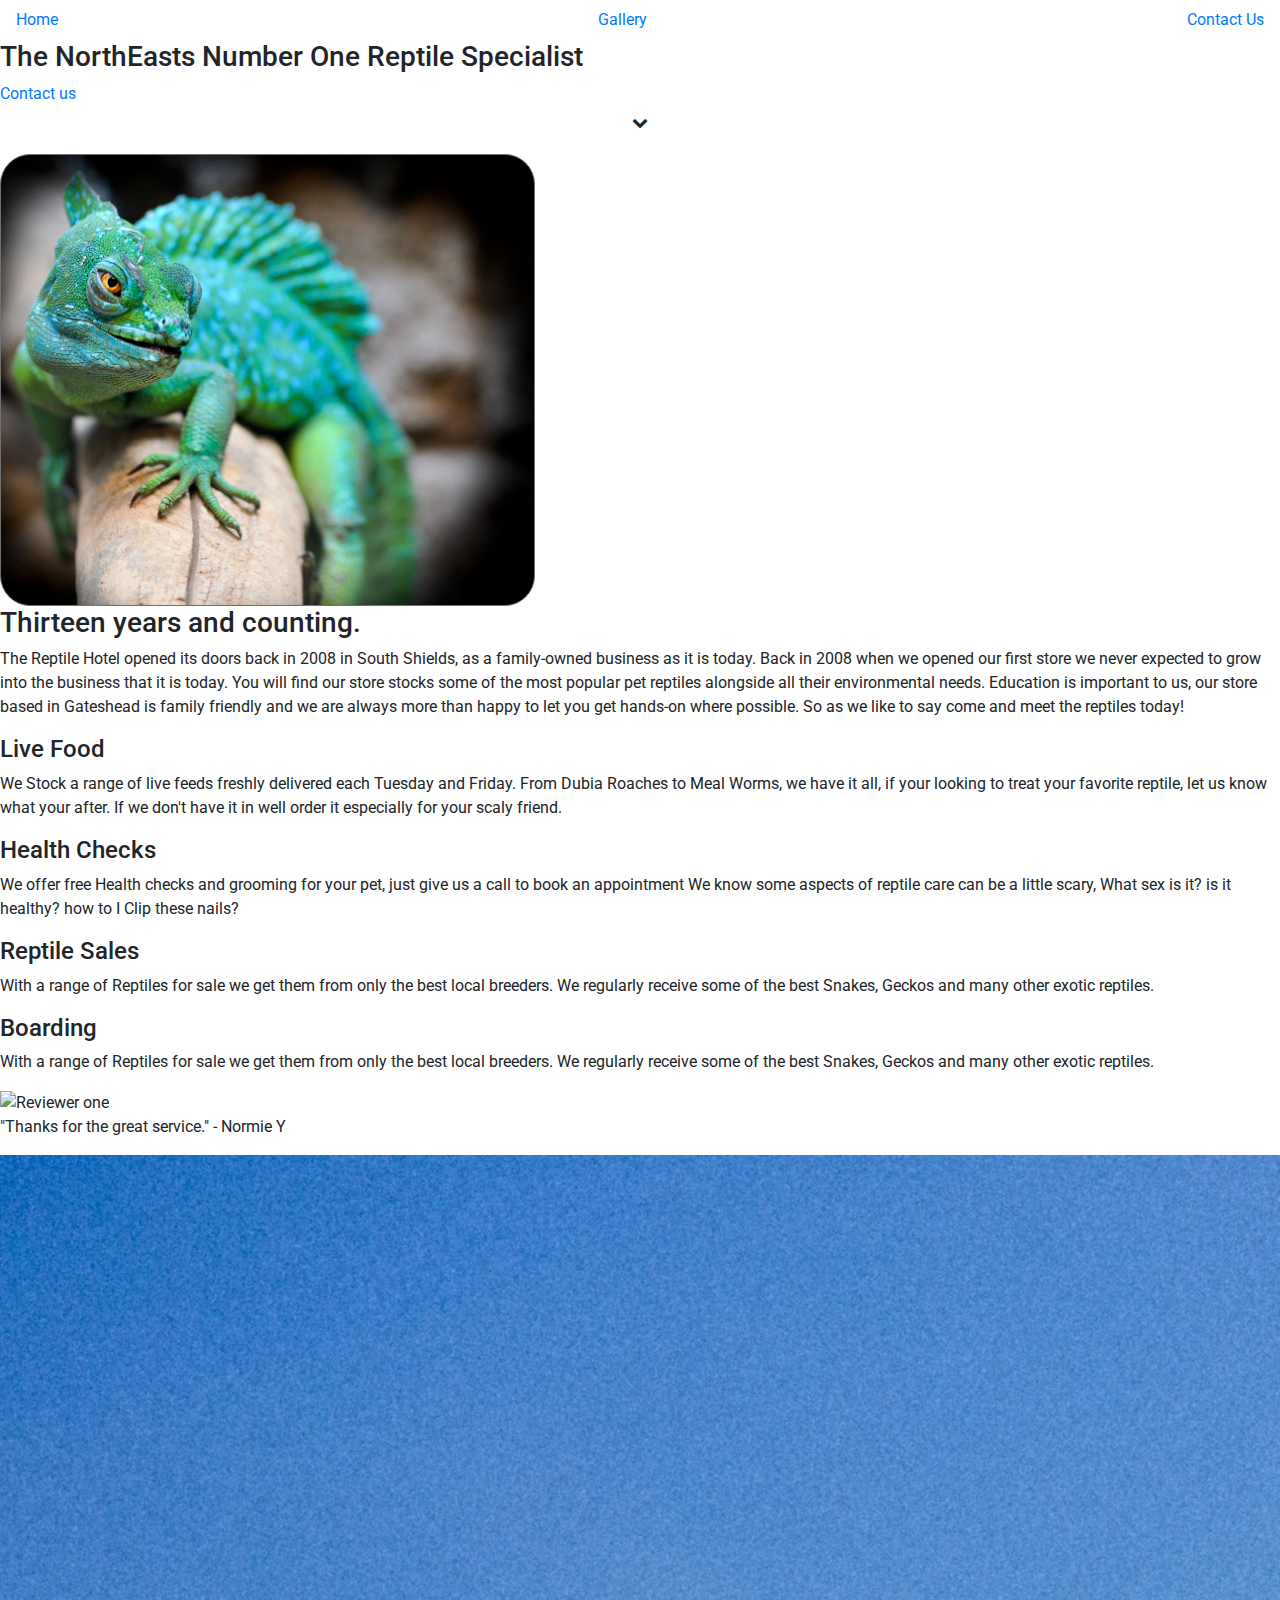
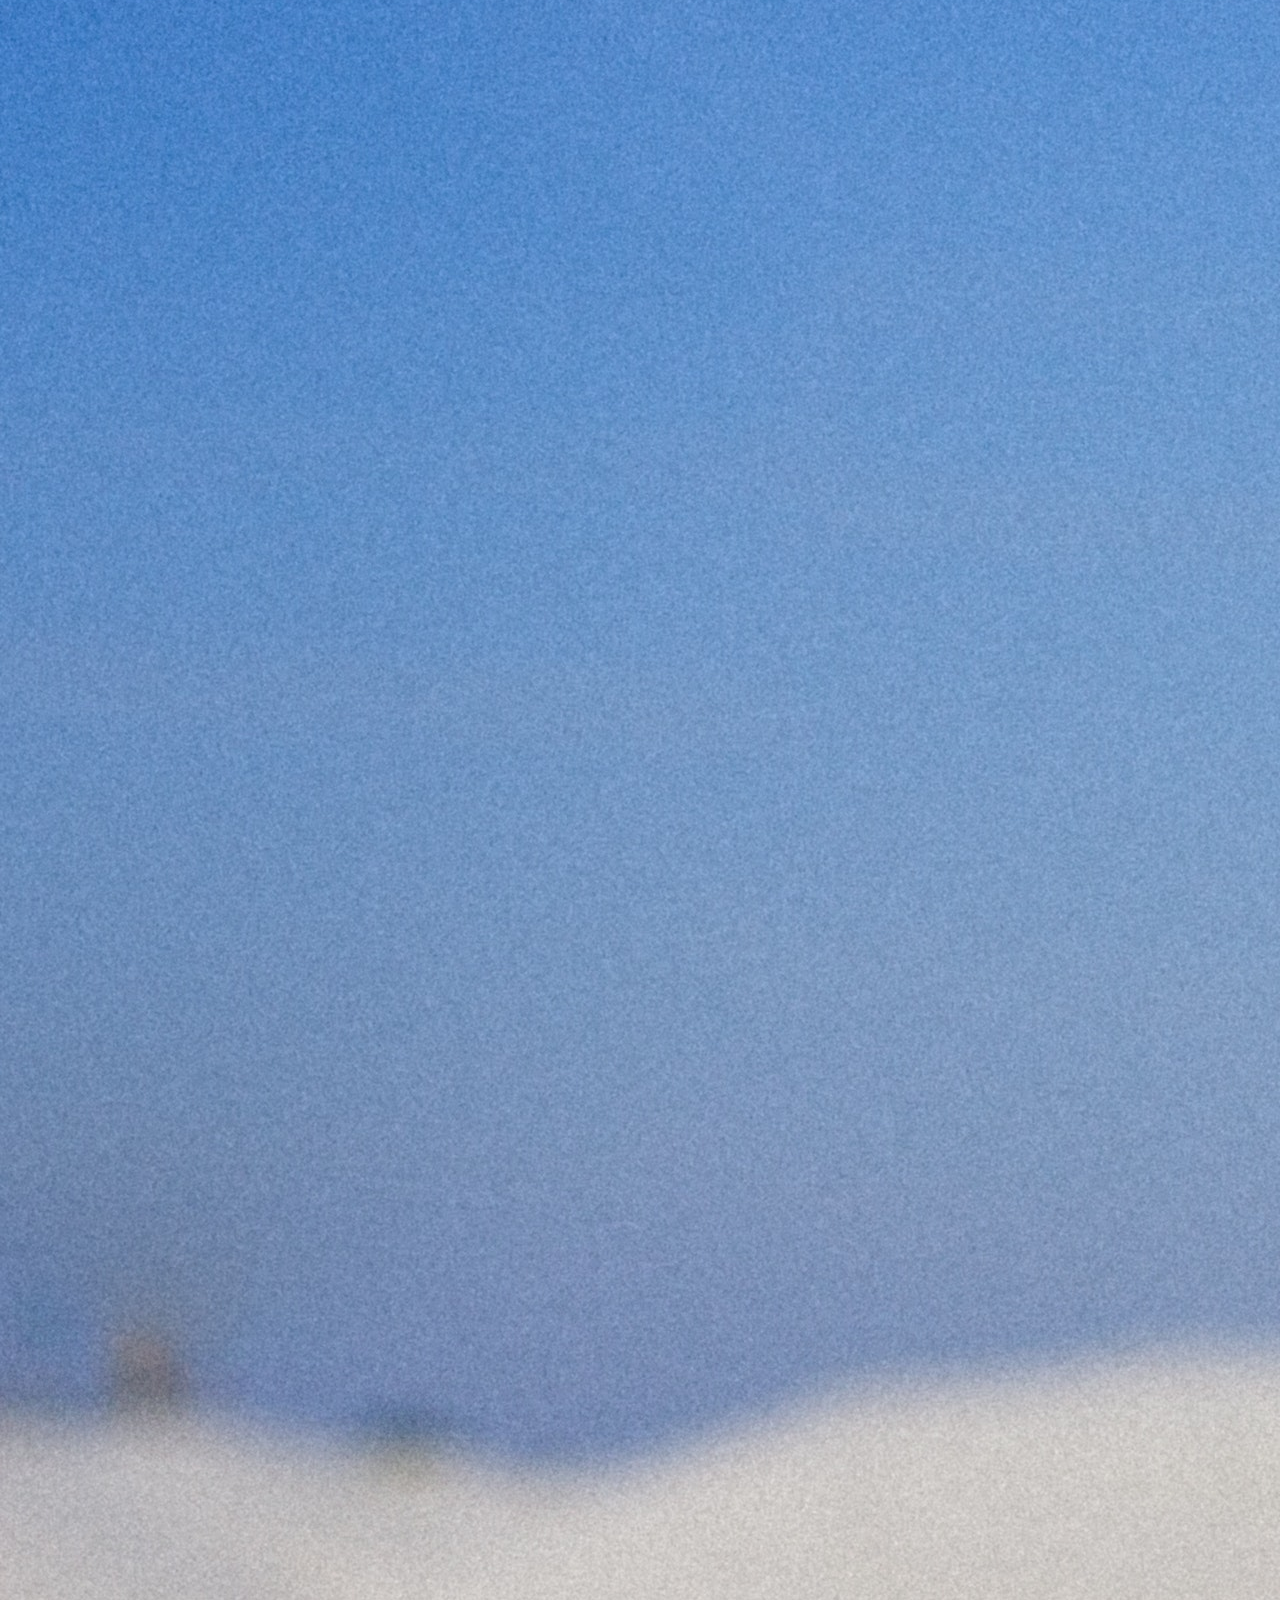
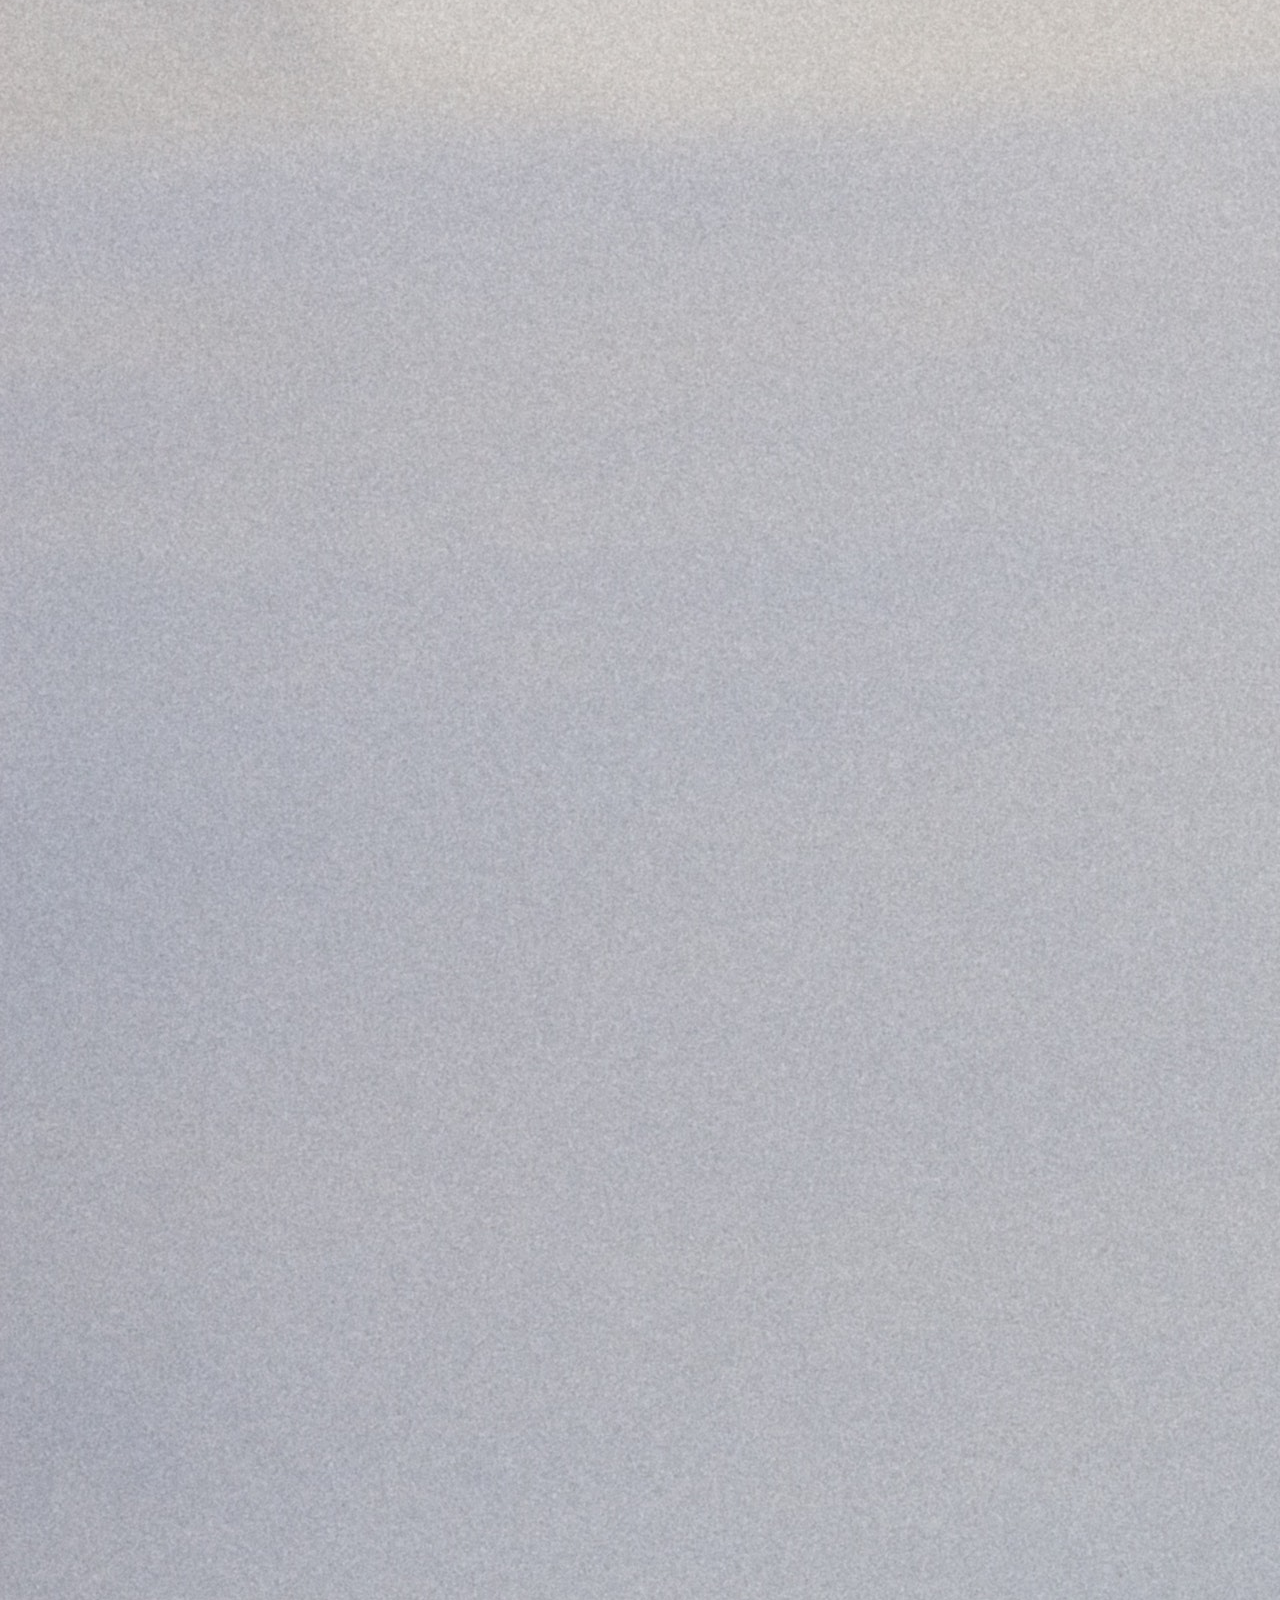
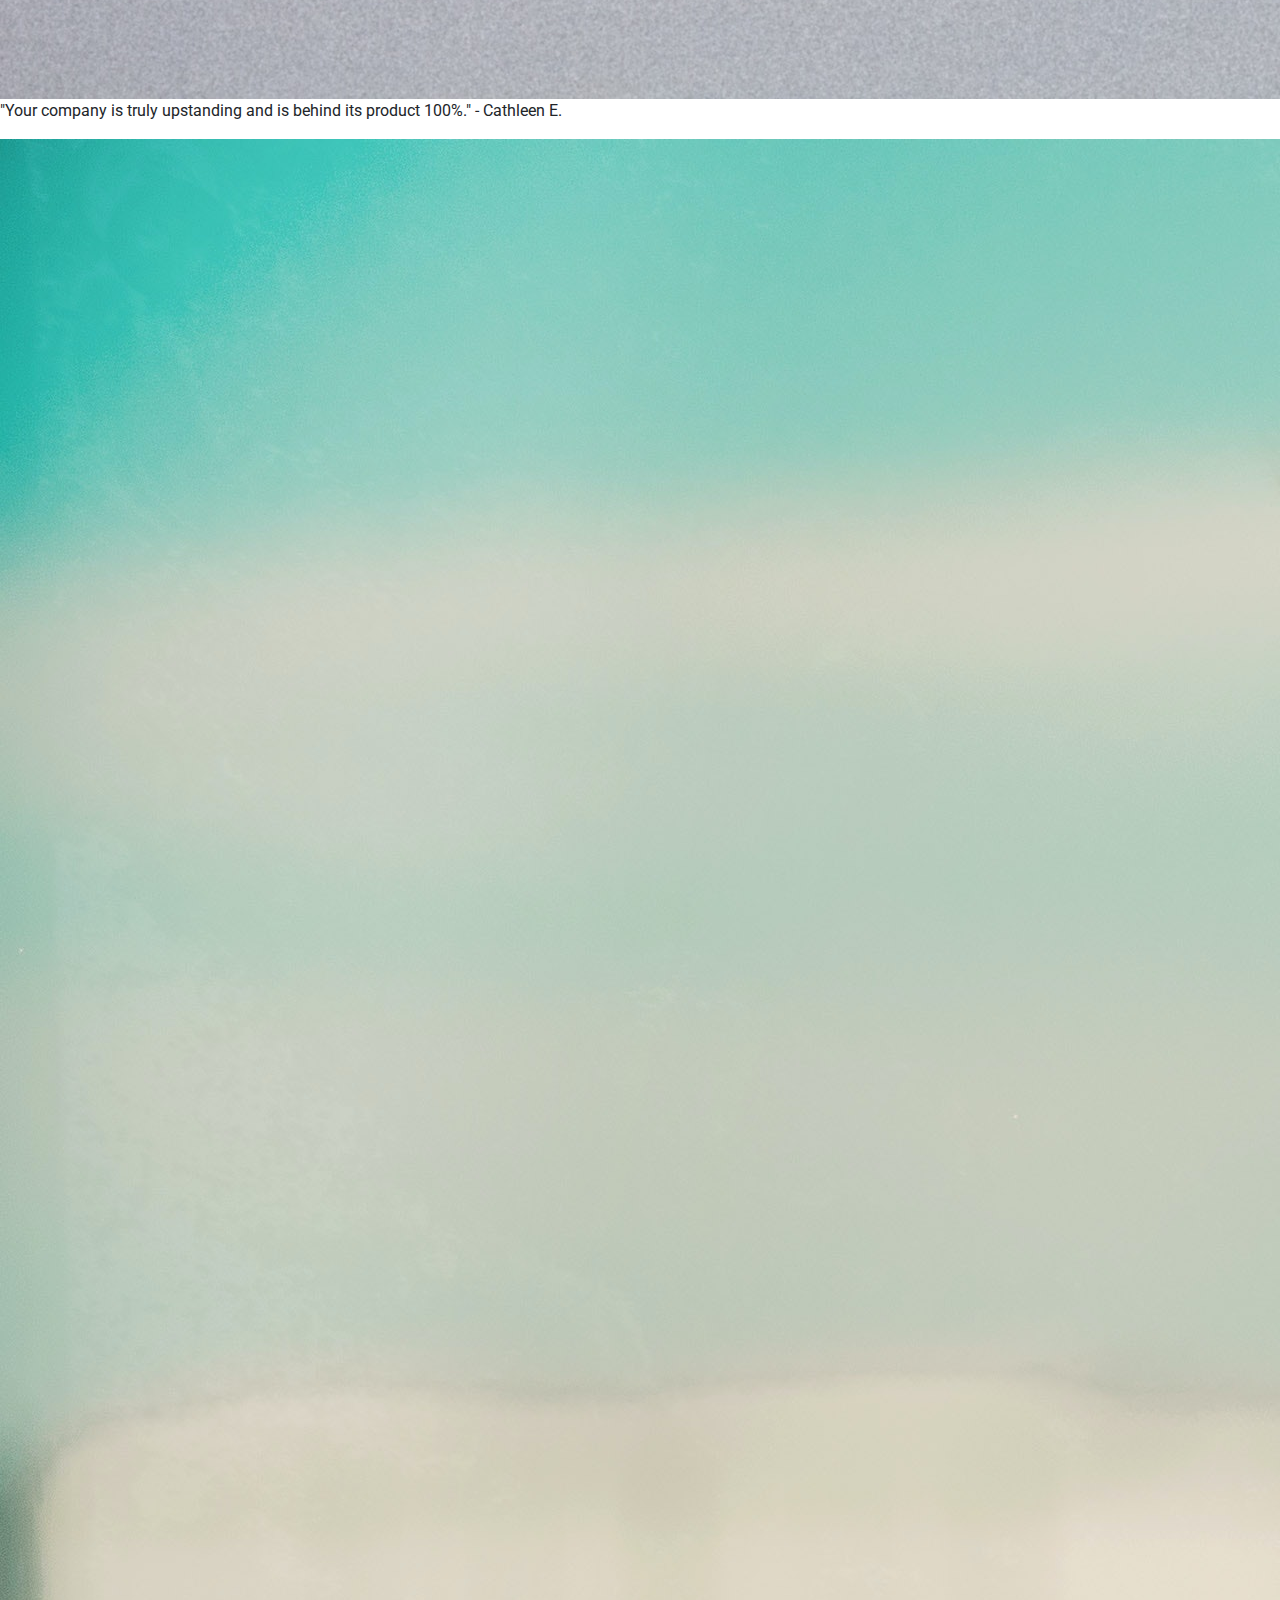
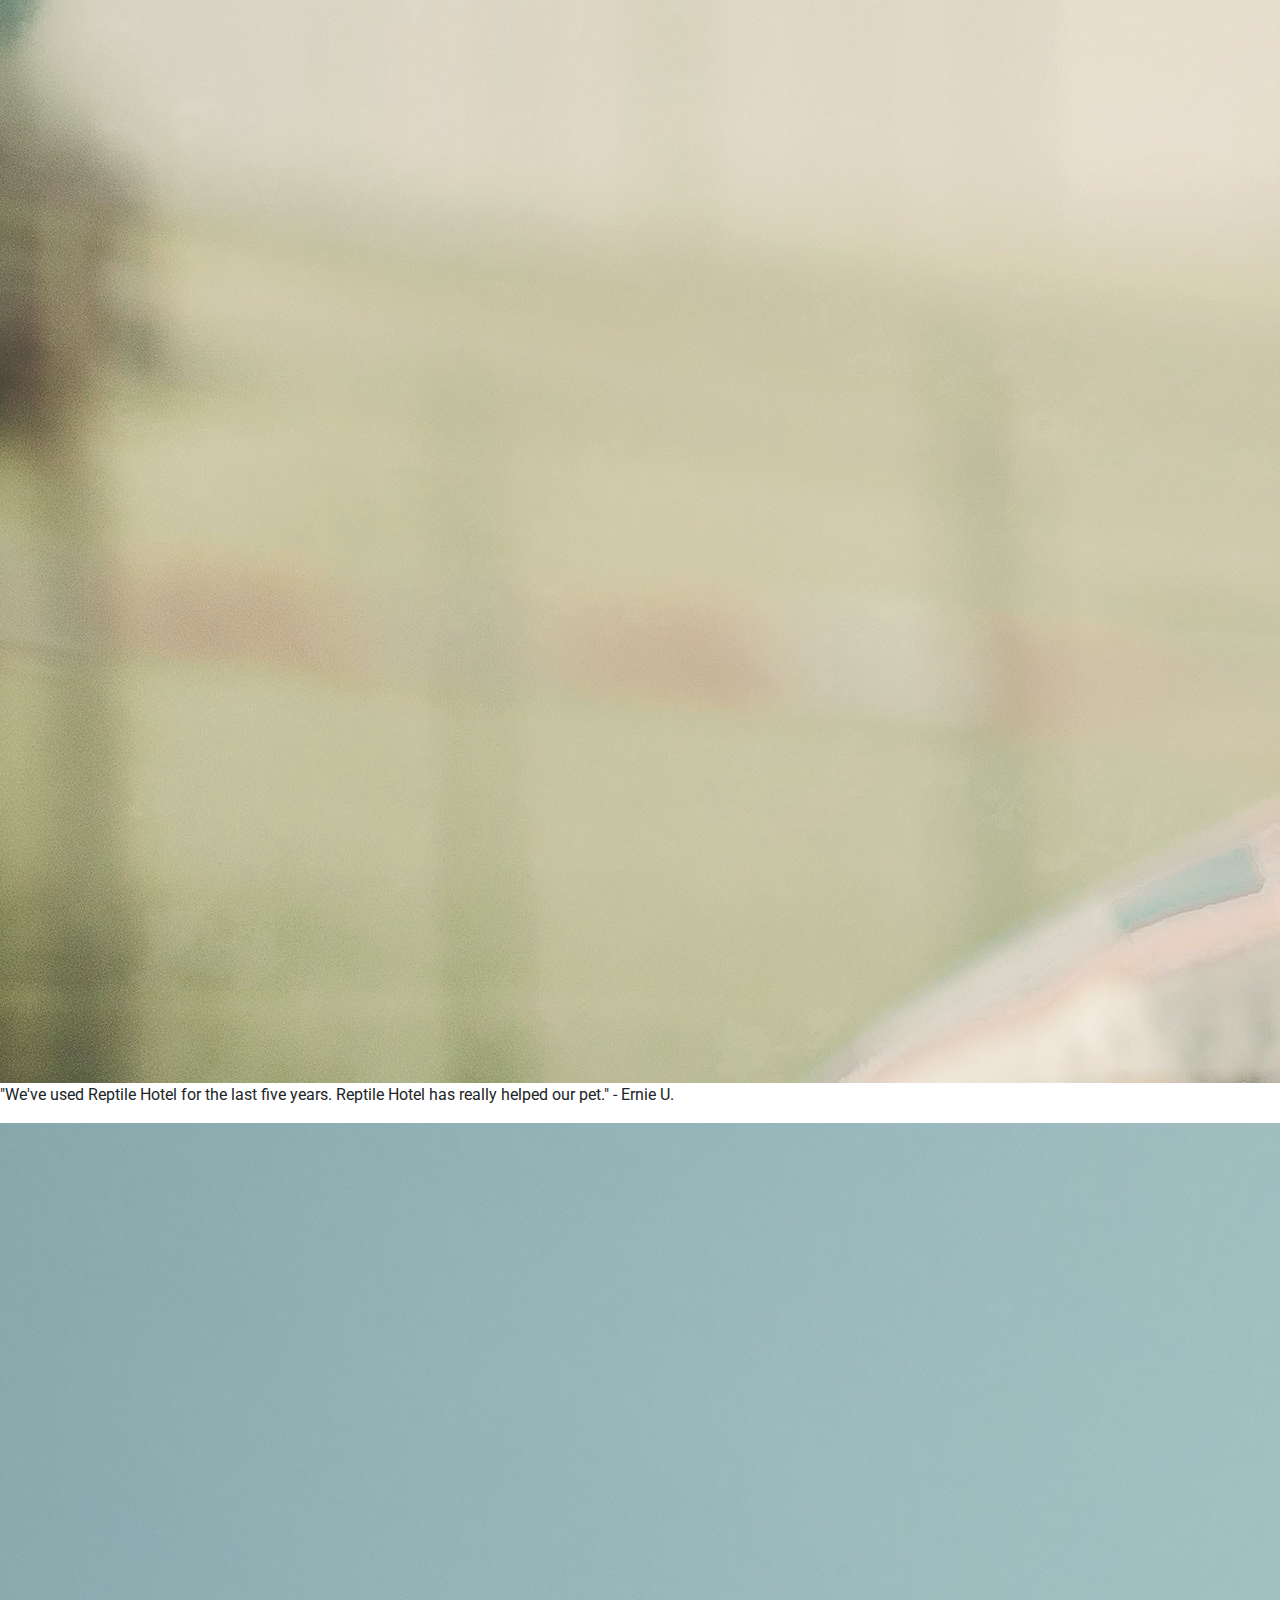
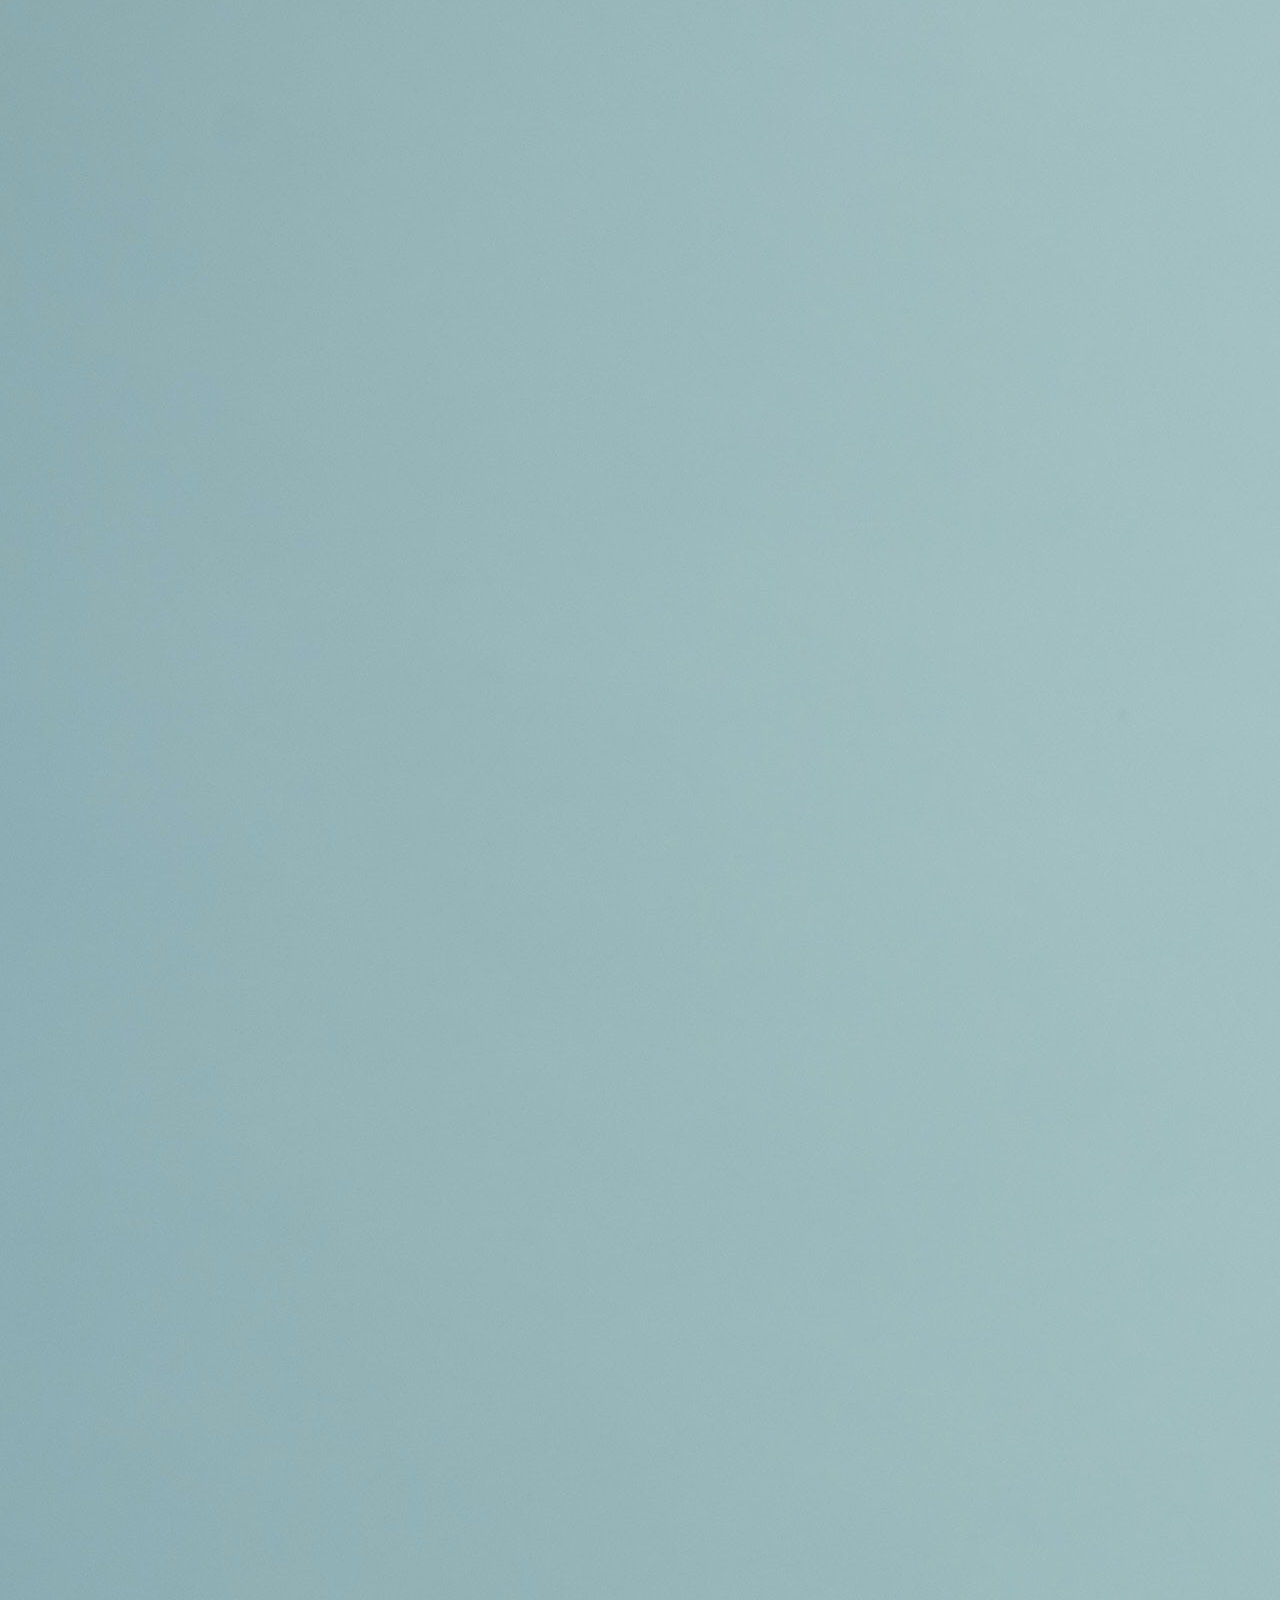
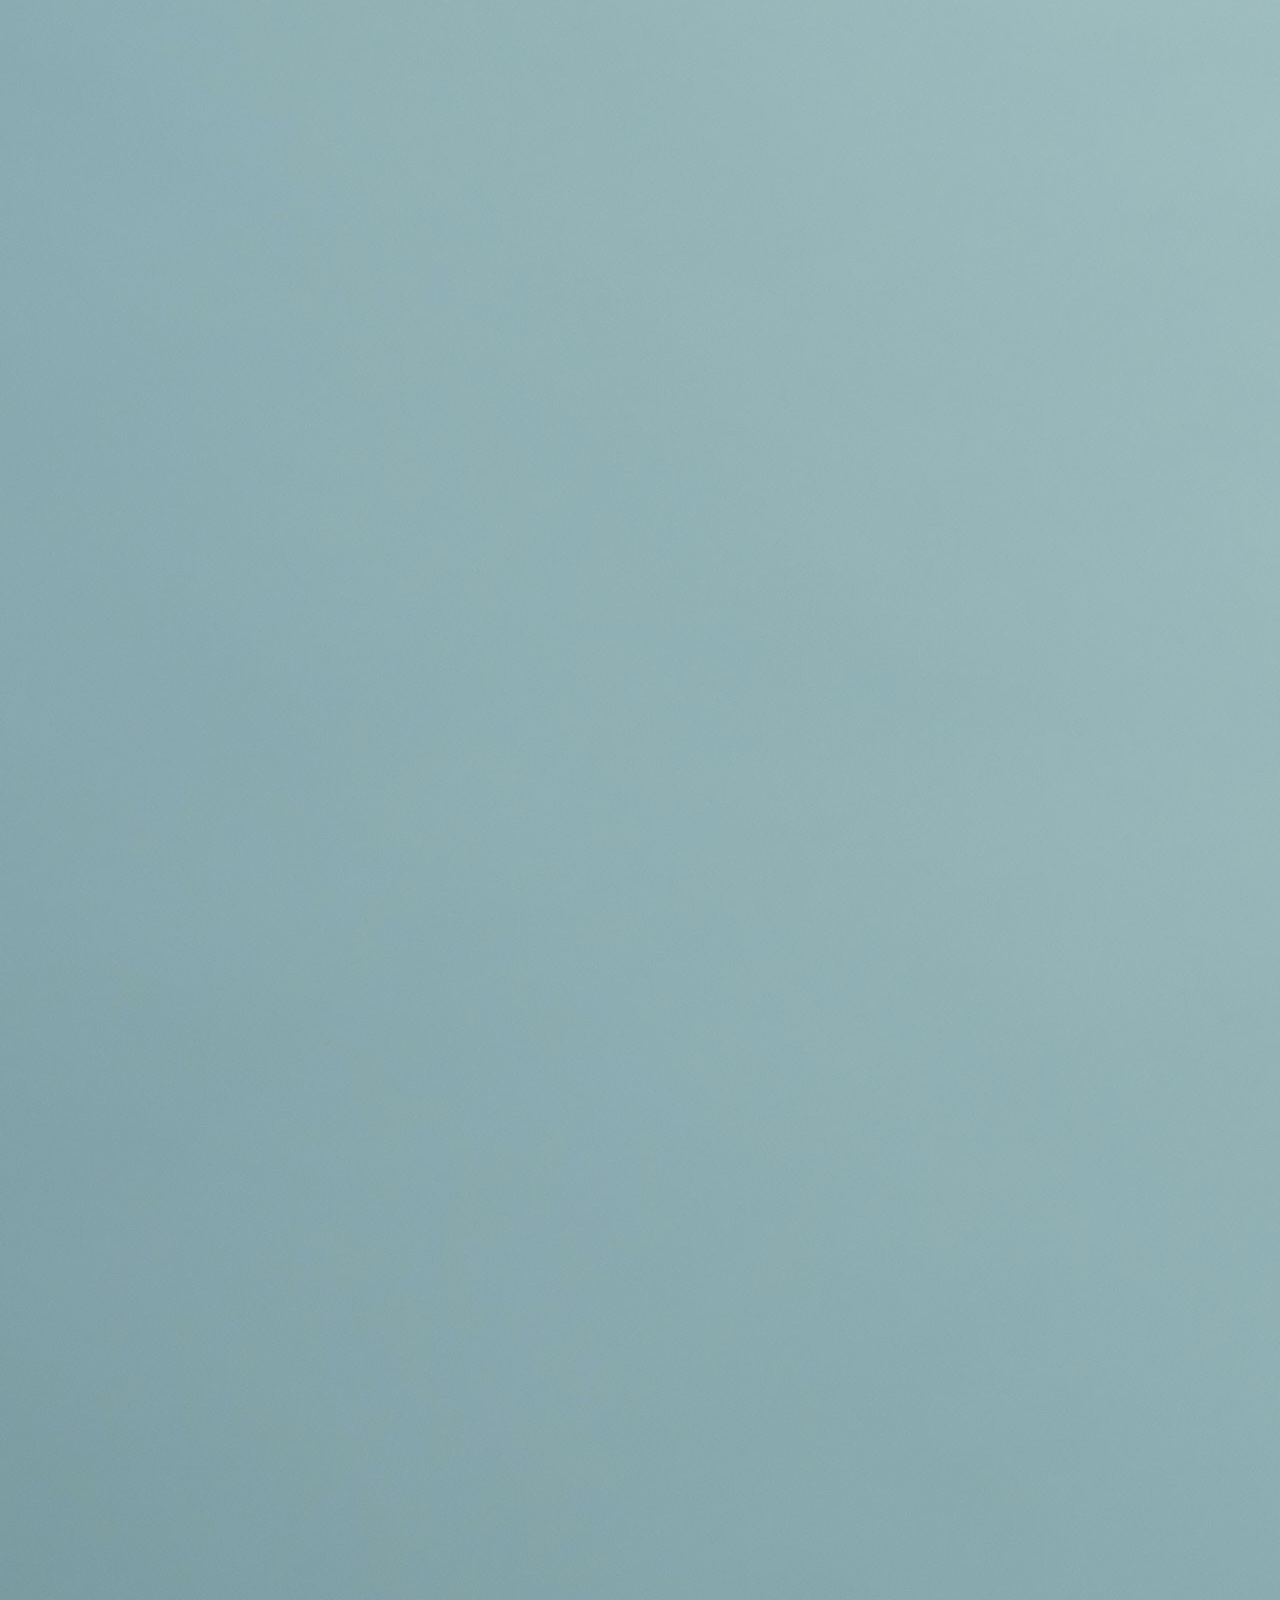
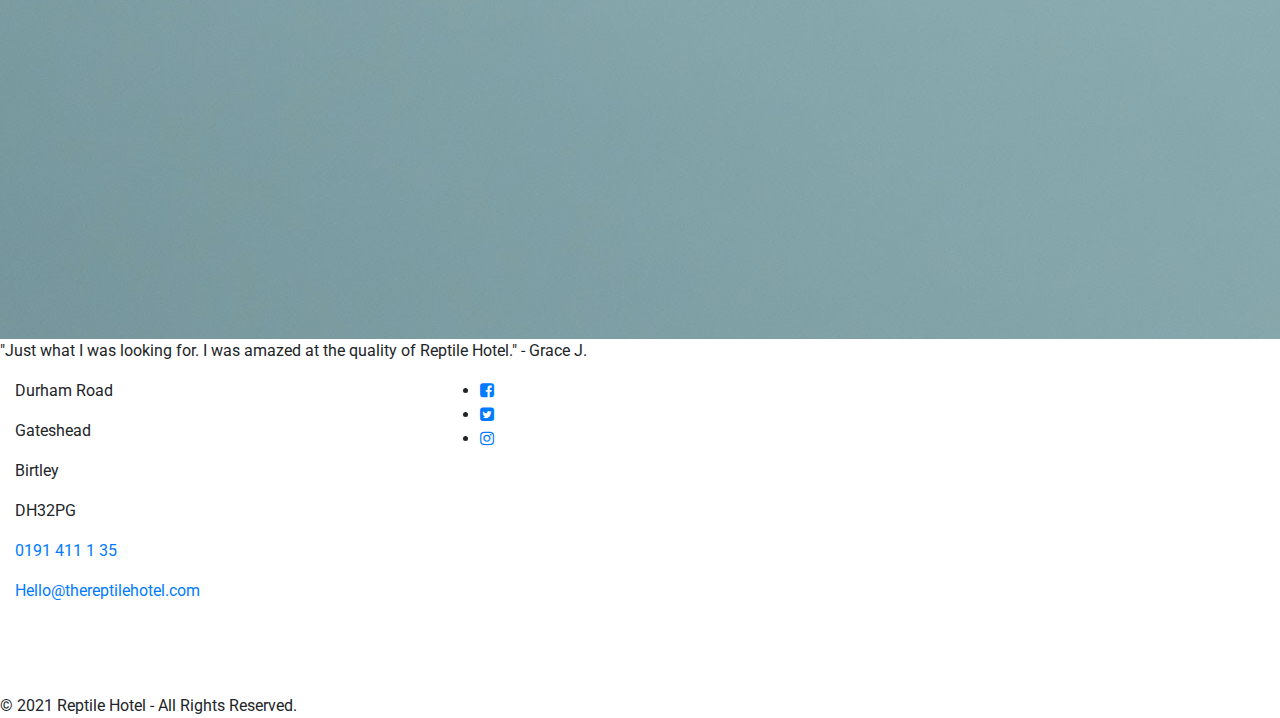
==== index.html @ 033bca3d "Added Home page content and some styling" ====
<!DOCTYPE html>
<html lang="en">
	<head>
		<meta charset="UTF-8" />
		<meta http-equiv="X-UA-Compatible" content="IE=edge" />
		<meta name="viewport" content="width=device-width, initial-scale=1.0" />
		<meta name="description" content="Reptile Hotel Website" />
		<link
			rel="stylesheet"
			href="https://maxcdn.bootstrapcdn.com/bootstrap/4.0.0/css/bootstrap.min.css"
			integrity="sha384-Gn5384xqQ1aoWXA+058RXPxPg6fy4IWvTNh0E263XmFcJlSAwiGgFAW/dAiS6JXm"
			crossorigin="anonymous"
		/>
		<link
			rel="stylesheet"
			href="https://cdnjs.cloudflare.com/ajax/libs/font-awesome/4.7.0/css/font-awesome.css"
			integrity="sha512-5A8nwdMOWrSz20fDsjczgUidUBR8liPYU+WymTZP1lmY9G6Oc7HlZv156XqnsgNUzTyMefFTcsFH/tnJE/+xBg=="
			crossorigin="anonymous"
		/>
		<link rel="preconnect" href="https://fonts.gstatic.com" />
		<link
			href="https://fonts.googleapis.com/css2?family=Roboto:wght@400;700&display=swap"
			rel="stylesheet"
		/>
		<link rel="stylesheet" href="./assets/css/style.css" />
		<title><h2>Reptile Hotel</h2></title>
	</head>
	<body>
		<header>
			<div class="containerfluud header-image-home">
				<div class="row">
					<div class="col">
						<nav class="navbar">
							<a href="index.html">Home</a>
							<a href="gallery.html">Gallery</a>
							<a href="contact.html">Contact Us</a>
						</nav>
						<h3>The NorthEasts Number One Reptile Specialist</h3>
						<a href="contact.html" class="button bnt">Contact us</a>
					</div>
				</div>
			</div>
		</header>
		<!-- this Chevron is used to indicate more content below -->
		<div class="chevron text-center">
			<i class="fa fa-chevron-down mt-2 mb-4" aria-hidden="true"></i>
		</div>

		<section class="section-13-years">
			<img
				src="./assets/images/chameleon.png"
				alt="Image of a chameleon"
			/>
			<h3>Thirteen years and counting.</h3>
			<p>
				The Reptile Hotel opened its doors back in 2008 in South
				Shields, as a family-owned business as it is today. Back in 2008
				when we opened our first store we never expected to grow into
				the business that it is today. You will find our store stocks
				some of the most popular pet reptiles alongside all their
				environmental needs. Education is important to us, our store
				based in Gateshead is family friendly and we are always more
				than happy to let you get hands-on where possible. So as we like
				to say come and meet the reptiles today!
			</p>
		</section>
	<section class="section-services">
			<div class="row">
				<div class="col">
					<h4>Live Food</h4>
					<p>
						We Stock a range of live feeds freshly delivered each
						Tuesday and Friday. From Dubia Roaches to Meal Worms, we
						have it all, if your looking to treat your favorite
						reptile, let us know what your after. If we don't have
						it in well order it especially for your scaly friend.
					</p>

					<h4>Health Checks</h4>
					<p>
						We offer free Health checks and grooming for your pet,
						just give us a call to book an appointment We know some
						aspects of reptile care can be a little scary, What sex
						is it? is it healthy? how to I Clip these nails?
					</p>
					<h4>Reptile Sales</h4>
					<p>
						With a range of Reptiles for sale we get them from only
						the best local breeders. We regularly receive some of
						the best Snakes, Geckos and many other exotic reptiles.
					</p>
					<h4>Boarding</h4>
					<p>
						With a range of Reptiles for sale we get them from only
						the best local breeders. We regularly receive some of
						the best Snakes, Geckos and many other exotic reptiles.
					</p>
				</div>
			</div>
		</section>
		<section class="section-reviews">
			<div class="row">
				<div class="col">
					<img src="./assets/images/review1.jpg" alt="Reviewer one" />
					<blockquote>
						"Thanks for the great service." - Normie Y
					</blockquote>
				</div>
				<div class="col">
					<img src="./assets/images/review2.jpg" alt="Reviewer Two" />
					<blockquote>
						"Your company is truly upstanding and is behind its
						product 100%." - Cathleen E.
					</blockquote>
				</div>
				<div class="col">
					<img src="./assets/images/review3.jpg" alt="Reviewer 3" />
					<blockquote>
						"We've used Reptile Hotel for the last five years.
						Reptile Hotel has really helped our pet." - Ernie U.
					</blockquote>
				</div>
				<div class="col">
					<img src="./assets/images/review4.jpg" alt="Reviewer 4" />
					<blockquote>
						"Just what I was looking for. I was amazed at the
						quality of Reptile Hotel." - Grace J.
					</blockquote>
				</div>
			</div>
		</section>

		<footer>
			<div class="container-fluid">
				<div class="row">
					<div class="col">
						<address>
							<p>Durham Road</p>
							<p>Gateshead</p>
							<p>Birtley</p>
							<p>DH32PG</p>
							<p>
								<a href="tel:+44191411135" class="footer-links"
									>0191 411 1 35</a
								>
							</p>
							<p>
								<a
									href="mailto:Hello@thereptilehotel.com"
									class="footer-links footer-email"
									>Hello@thereptilehotel.com</a
								>
							</p>
						</address>
					</div>
					<div class="col">
						<ul class="social-list">
							<li>
								<a
									href="https://www.facebook.com/reptilehotel"
									target="_blank"
								>
									<i
										class="fa fa-facebook-square"
										aria-hidden="true"
									></i>
								</a>
							</li>
							<li>
								<a
									href="https://twitter.com/?lang=en-gb"
									target="_blank"
								>
									<i
										class="fa fa-twitter-square"
										aria-hidden="true"
									></i>
								</a>
							</li>
							<li>
								<a
									href="https://www.instagram.com/thereptilehotel/"
									target="_blank"
								>
									<i
										class="fa fa-instagram"
										aria-hidden="true"
									></i>
								</a>
							</li>
						</ul>
					</div>
					<div class="col">
						<iframe
							title="Map to Reptile Hotel"
							src="https://www.google.com/maps/embed?pb=!1m18!1m12!1m3!1d2294.5030307711813!2d-1.5795641839788124!3d54.89409266535542!2m3!1f0!2f0!3f0!3m2!1i1024!2i768!4f13.1!3m3!1m2!1s0x487e7bbaf4906b17%3A0xae767782270106f9!2sThe%20Reptile%20Hotel!5e0!3m2!1sen!2suk!4v1615312178047!5m2!1sen!2suk"
							width="400"
							height="300"
							style="border: 0"
							allowfullscreen=""
							loading="lazy"
						></iframe>
					</div>
				</div>
			</div>
            <div class="row">
					<div class="col-sm-12 text-color-white mt-2">
						<div class="copyright">
							&#169; 2021 Reptile Hotel - All Rights Reserved.
						</div>
					</div>
				</div>
		</footer>
	</body>
</html>
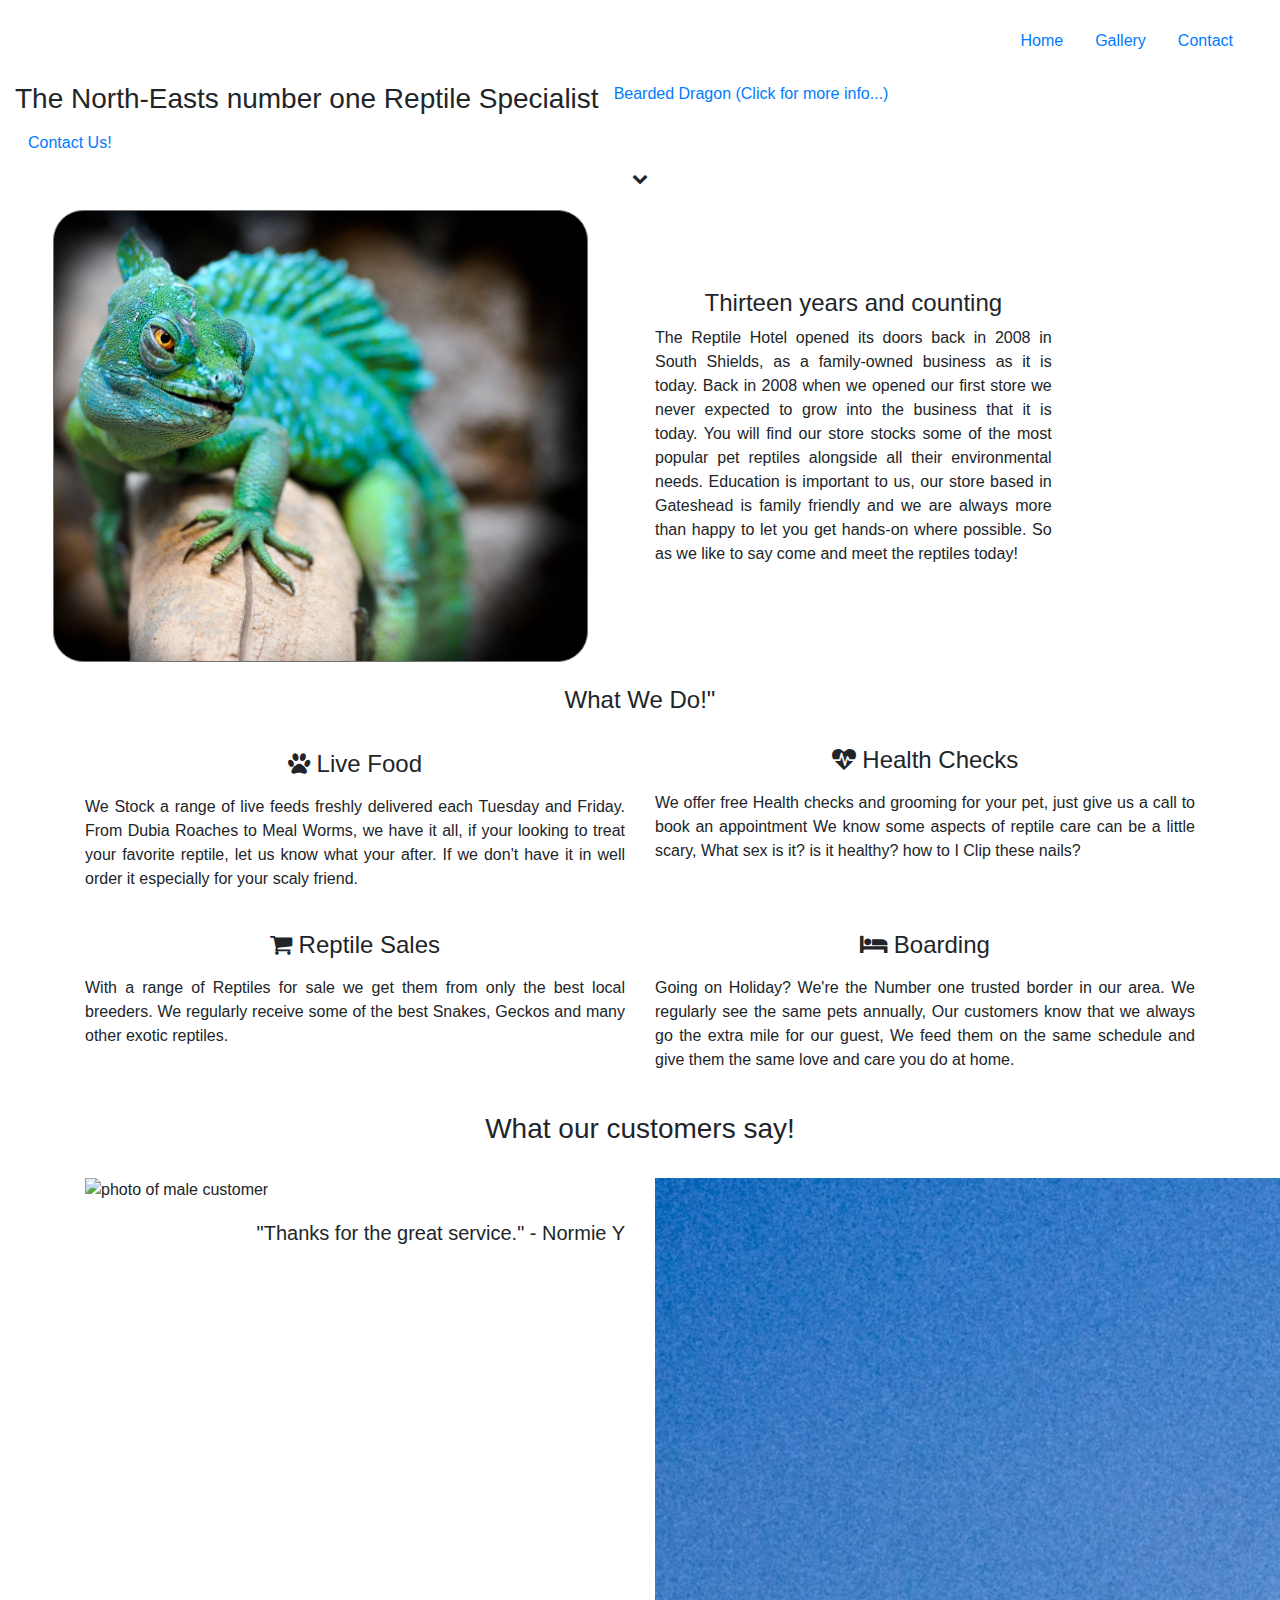
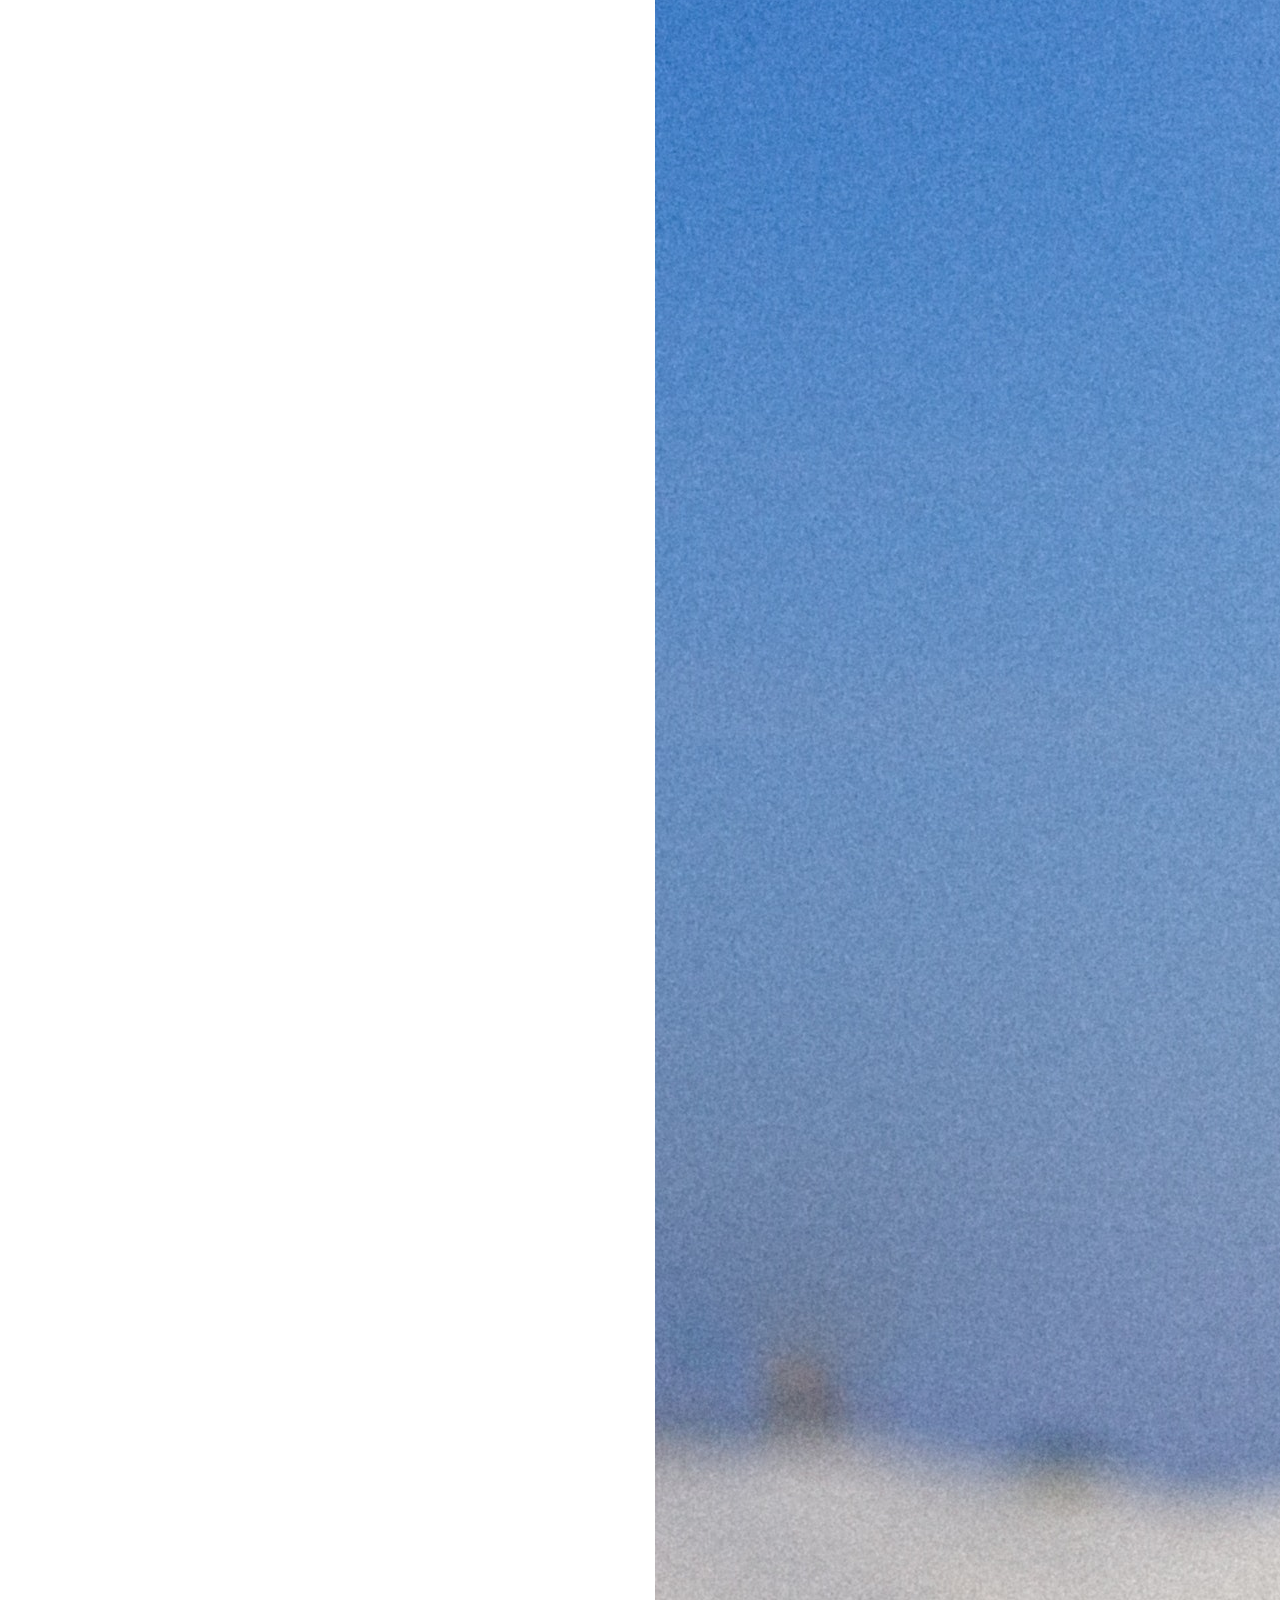
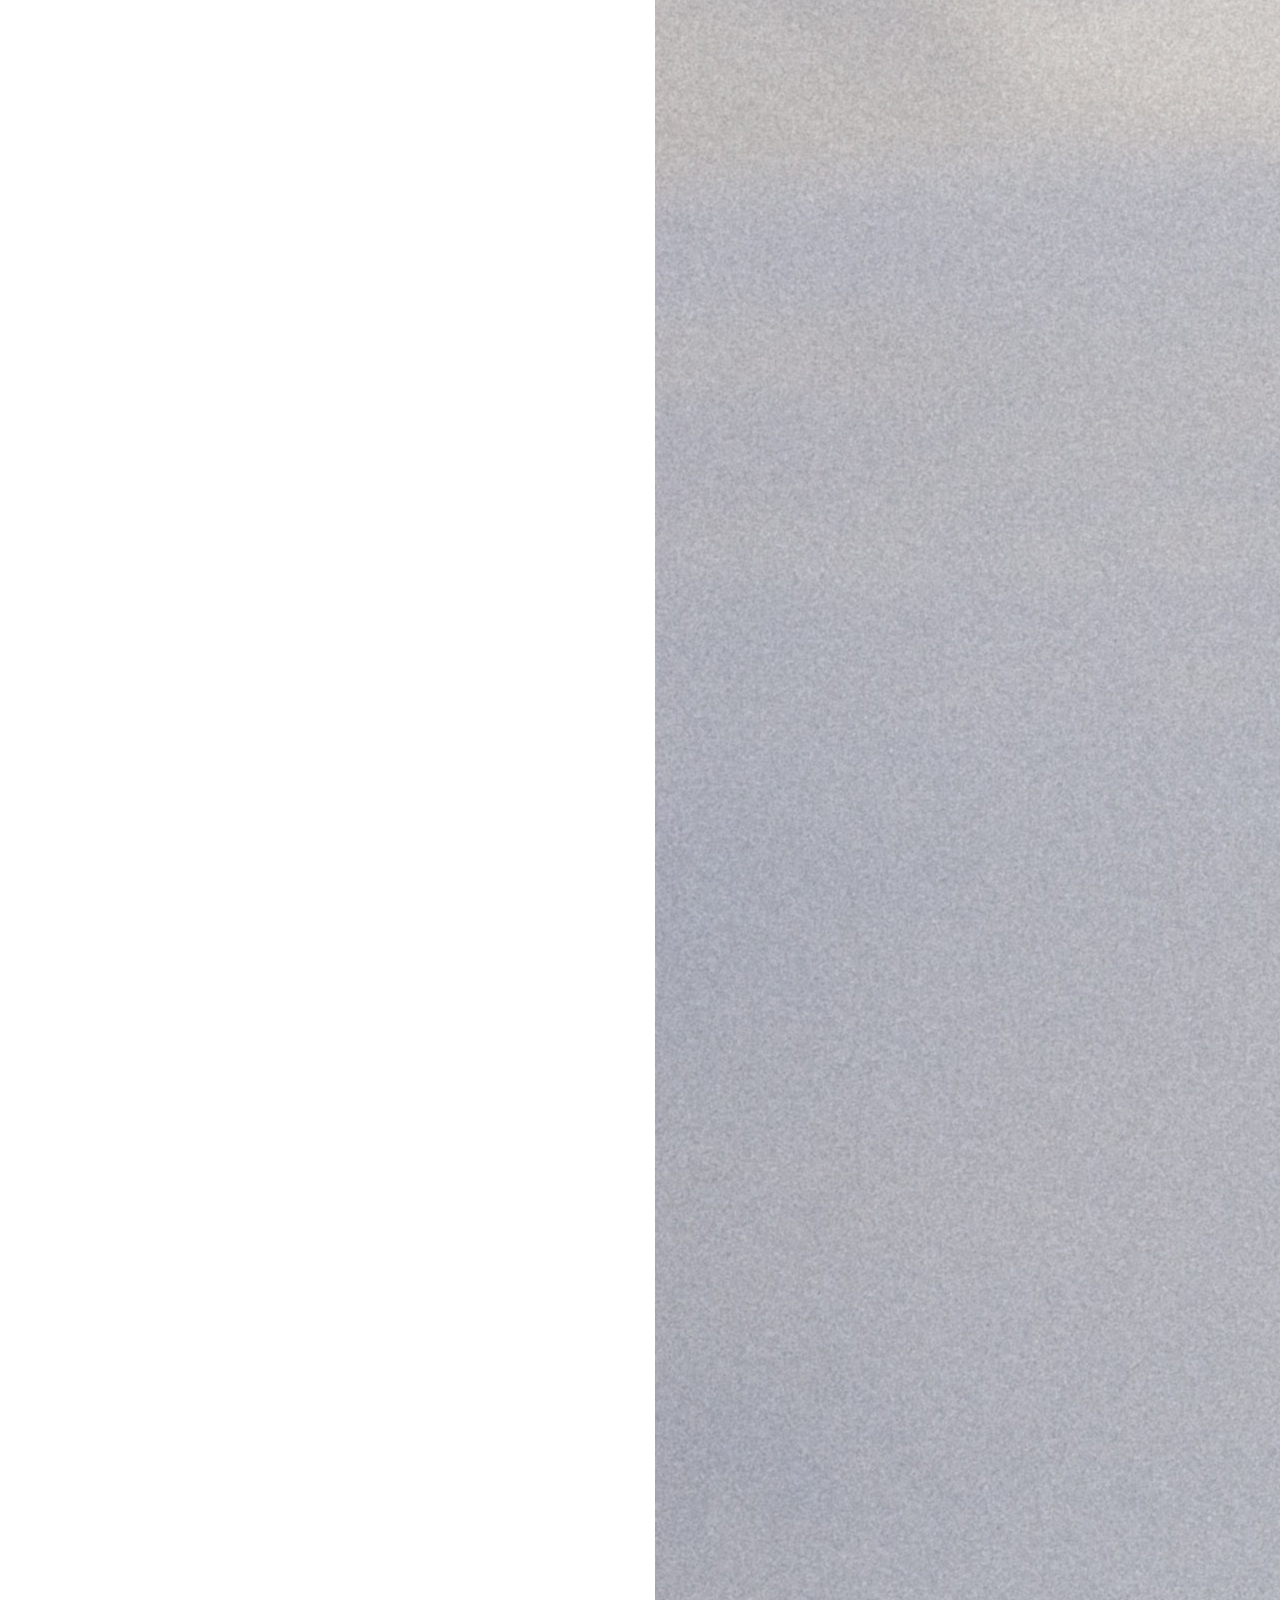
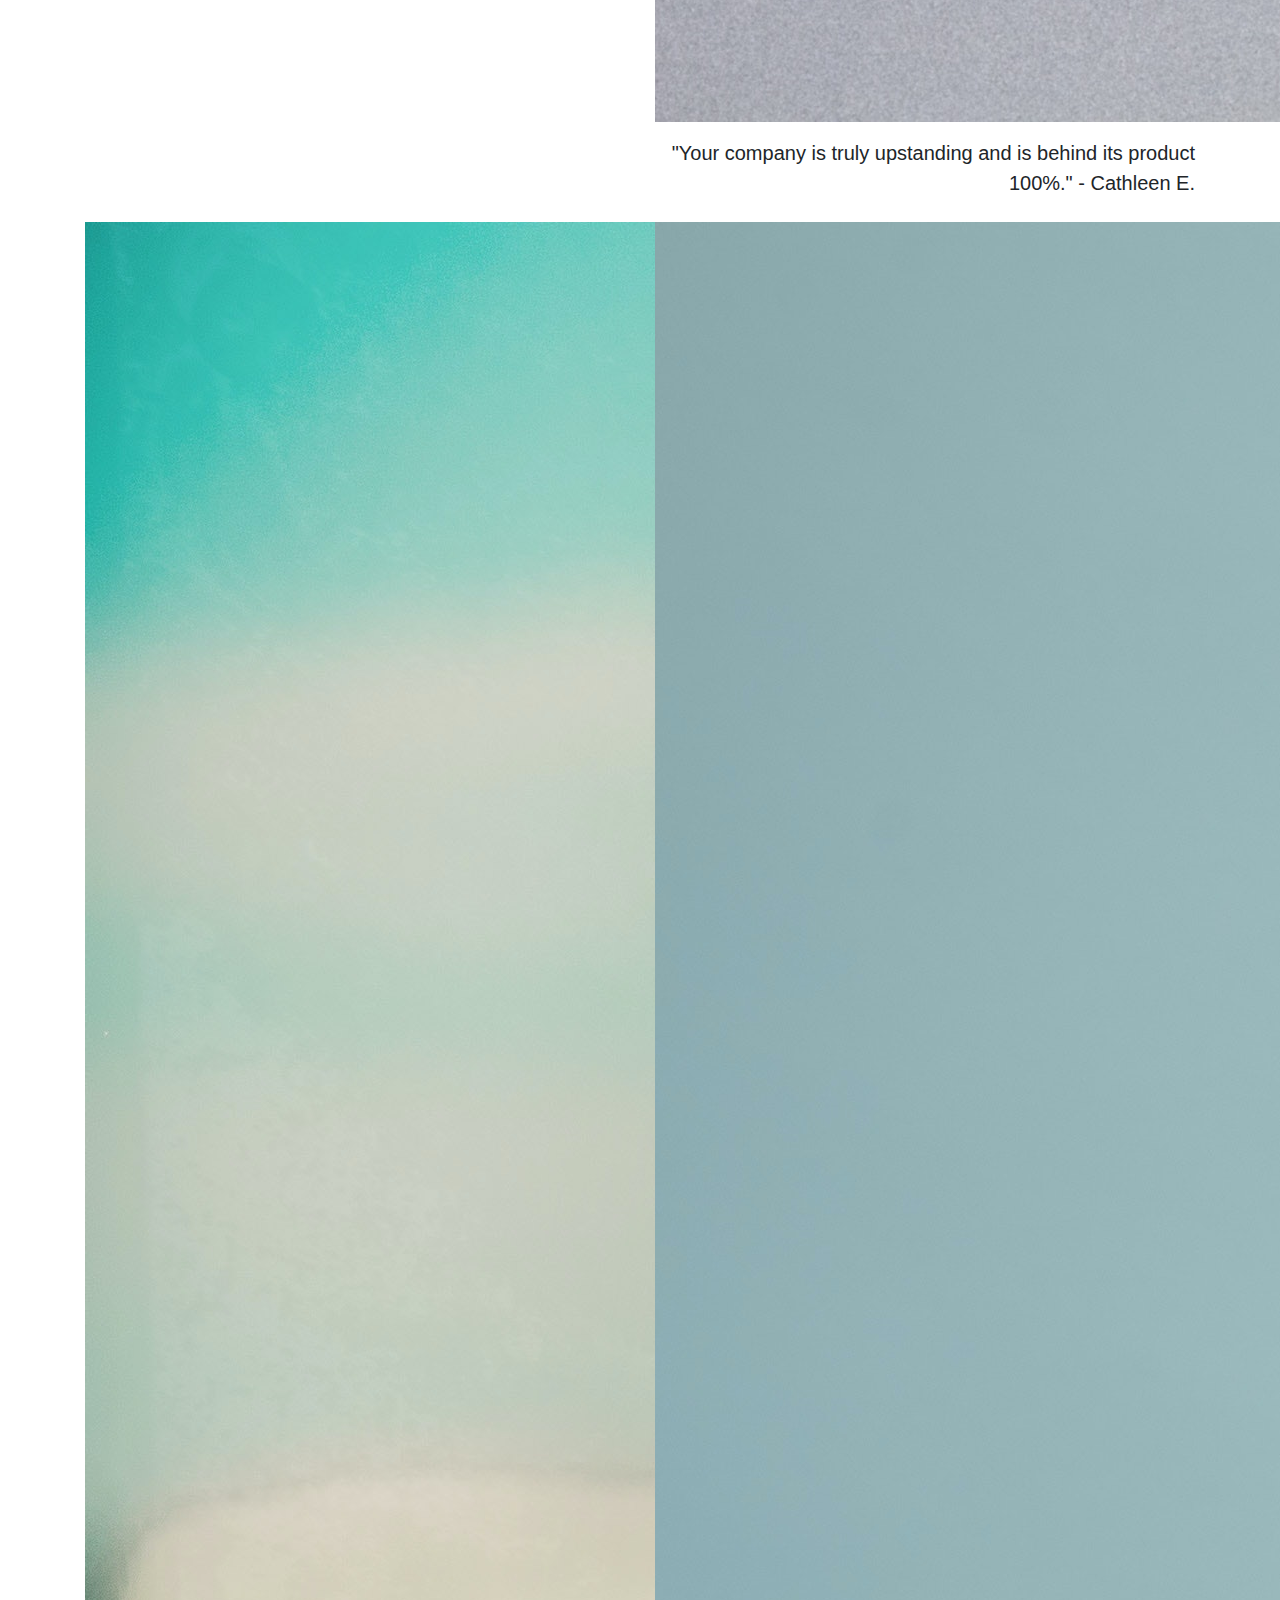
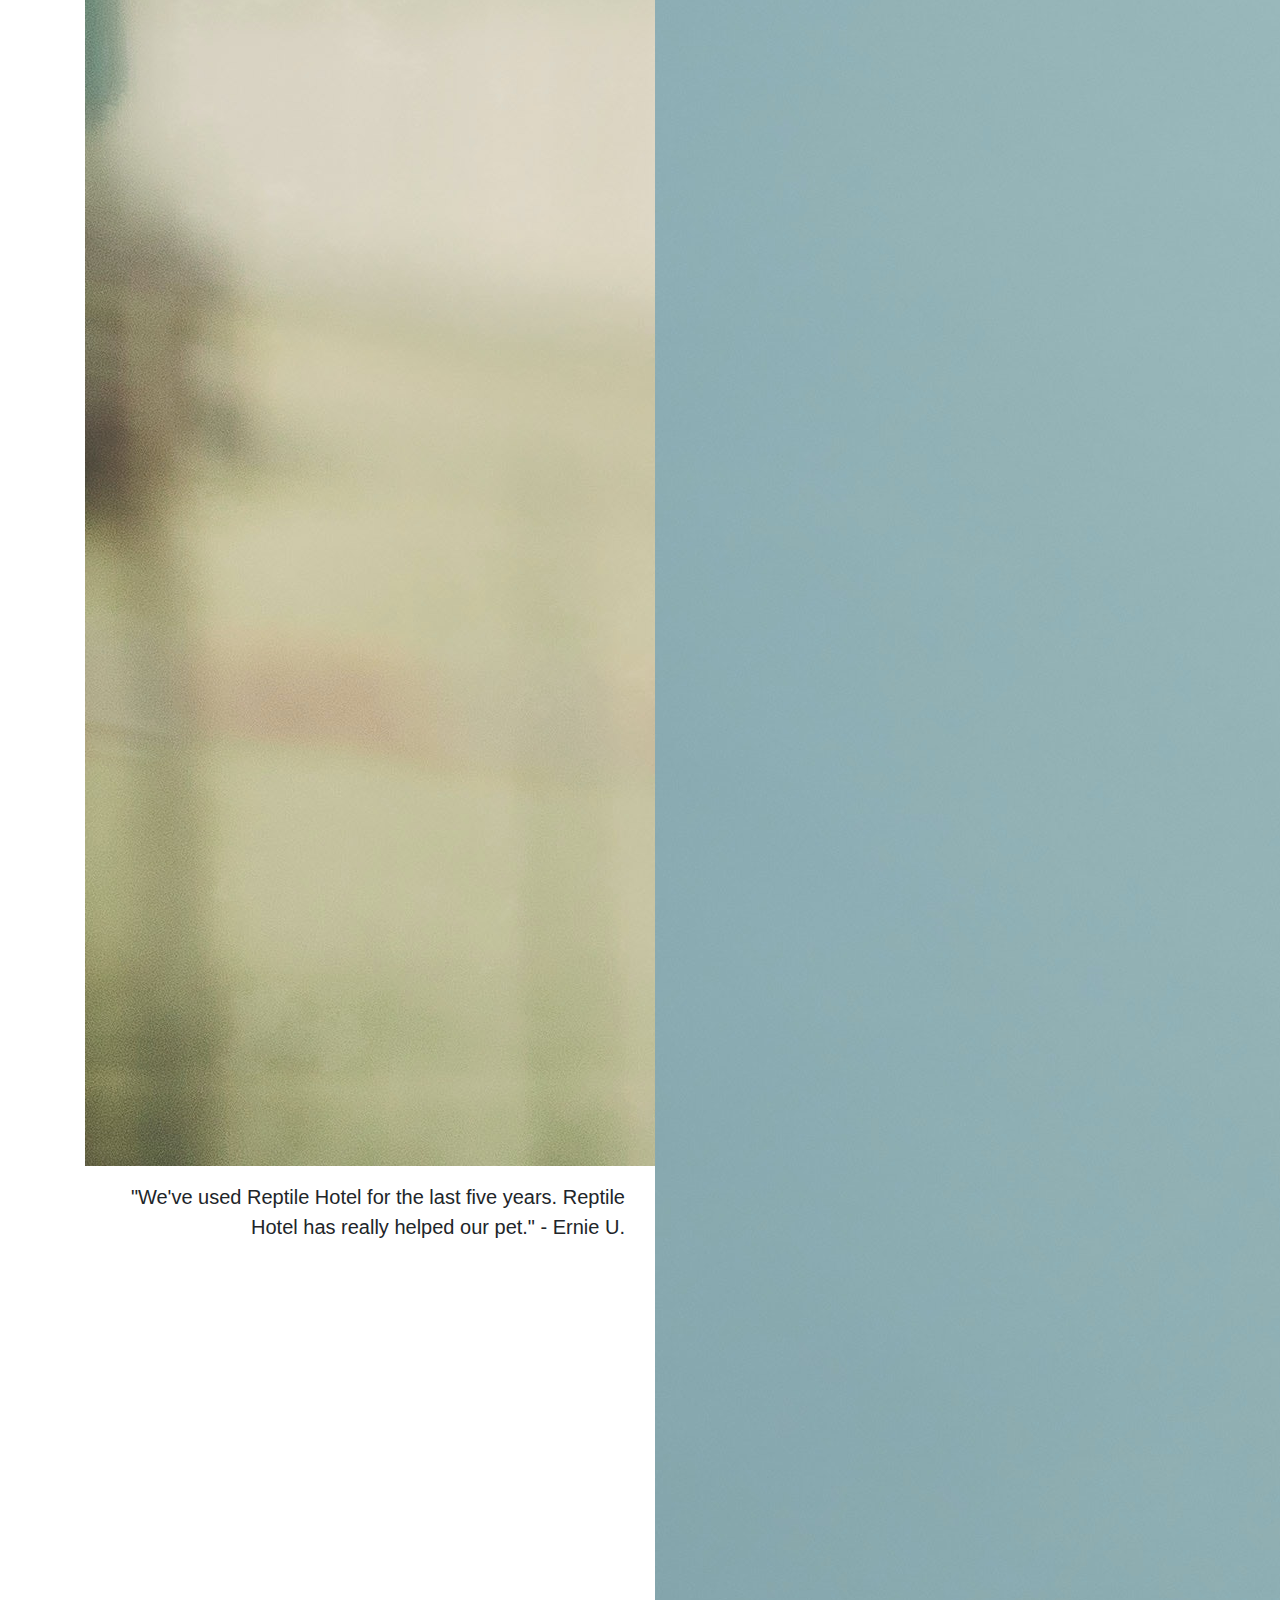
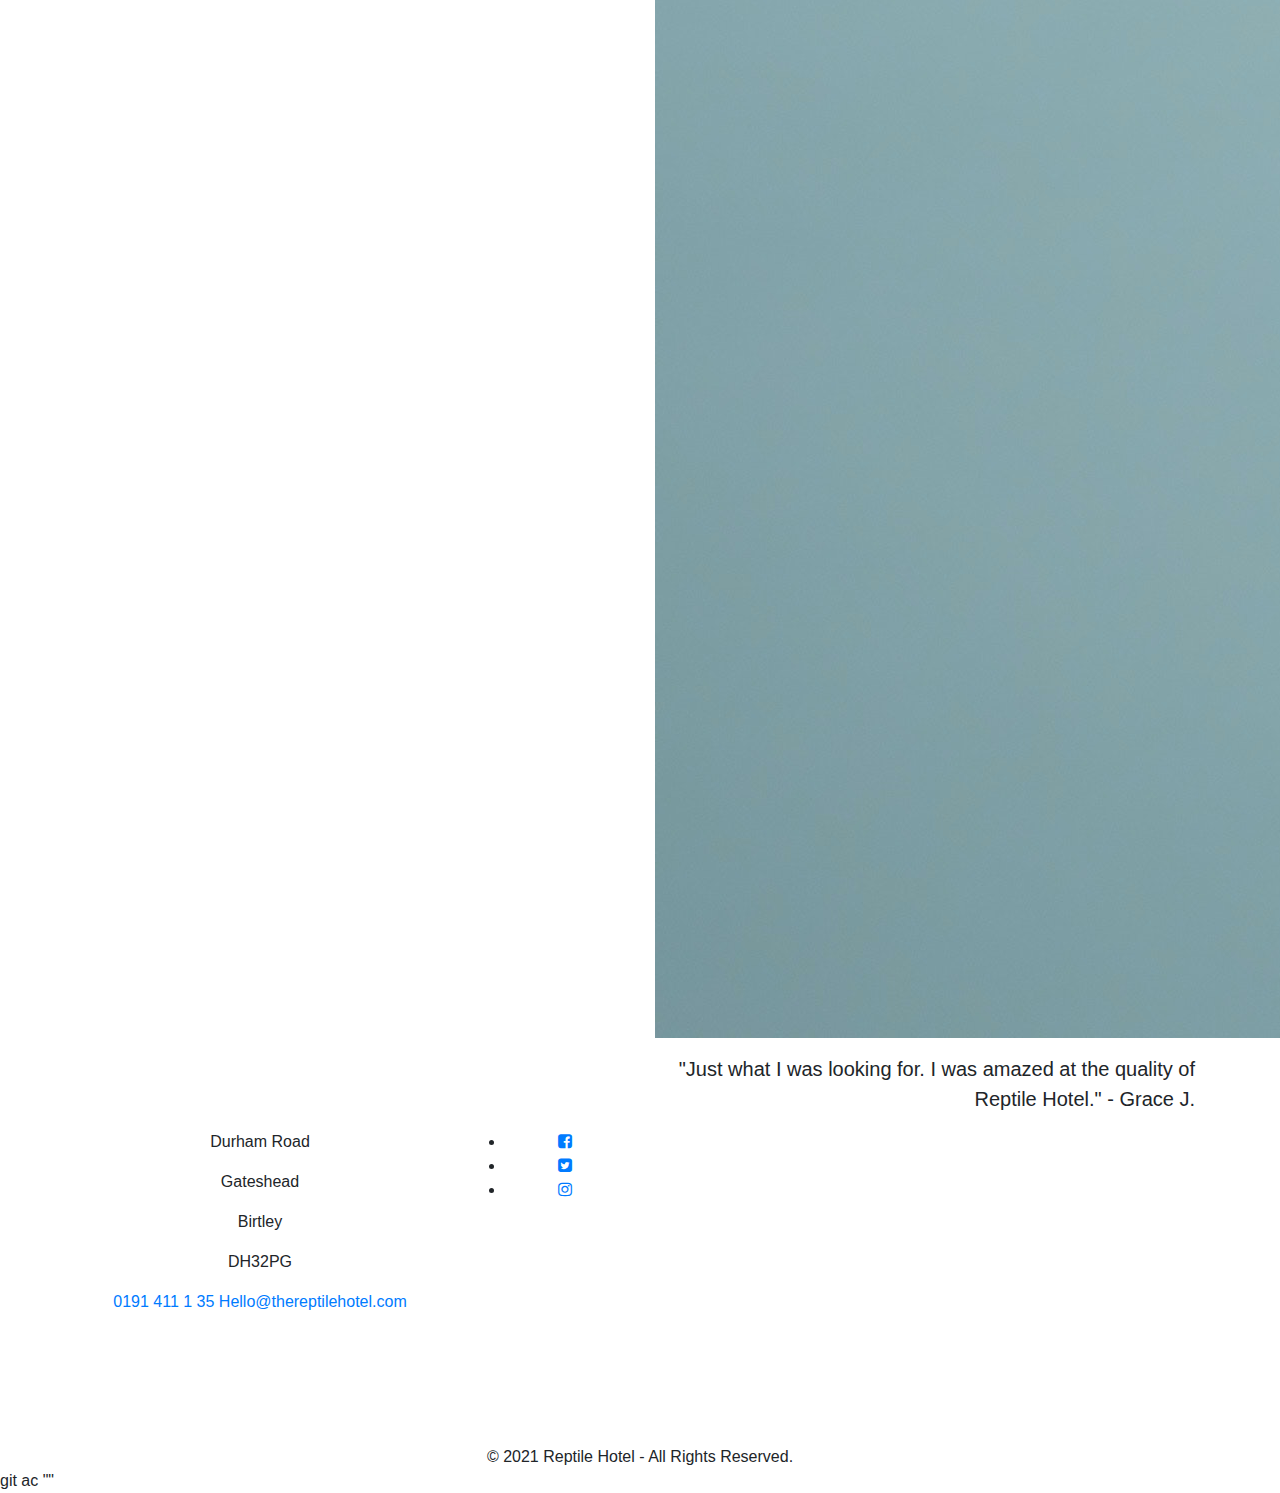
==== commit 3c160edb: "fixes html to use correct css styling" ====
--- a/index.html
+++ b/index.html
@@ -4,7 +4,7 @@
 		<meta charset="UTF-8" />
 		<meta http-equiv="X-UA-Compatible" content="IE=edge" />
 		<meta name="viewport" content="width=device-width, initial-scale=1.0" />
-		<meta name="description" content="Reptile Hotel Website" />
+		<meta name="description" content="Reptile hotel Site" />
 		<link
 			rel="stylesheet"
 			href="https://maxcdn.bootstrapcdn.com/bootstrap/4.0.0/css/bootstrap.min.css"
@@ -17,148 +17,348 @@
 			integrity="sha512-5A8nwdMOWrSz20fDsjczgUidUBR8liPYU+WymTZP1lmY9G6Oc7HlZv156XqnsgNUzTyMefFTcsFH/tnJE/+xBg=="
 			crossorigin="anonymous"
 		/>
-		<link rel="preconnect" href="https://fonts.gstatic.com" />
-		<link
-			href="https://fonts.googleapis.com/css2?family=Roboto:wght@400;700&display=swap"
-			rel="stylesheet"
-		/>
-		<link rel="stylesheet" href="./assets/css/style.css" />
-		<title><h2>Reptile Hotel</h2></title>
+		<link rel="stylesheet" href="assets/css/style.css" />
+		<title>Reptile Hotel | Home</title>
 	</head>
+
 	<body>
+		<!-- HEADER ELEMENT  the header is collapsible using Boot strap 4-->
 		<header>
-			<div class="containerfluud header-image-home">
-				<div class="row">
-					<div class="col">
-						<nav class="navbar">
-							<a href="index.html">Home</a>
-							<a href="gallery.html">Gallery</a>
-							<a href="contact.html">Contact Us</a>
+			<div class="container-fluid header-img">
+				<div class="row">
+					<div class="col col-lg-12">
+						<!-- NAV SECTION -->
+						<nav class="navbar navbar-dark navbar-expand-lg">
+							<a href="index.html" class="navbar-brand">
+								<h1 class="logo-text">Reptile Hotel</h1>
+							</a>
+							<button
+								class="navbar-toggler ml-auto collapsed"
+								type="button"
+								data-toggle="collapse"
+								data-target="#navbarNavDropdown"
+								aria-controls="navbarNavDropdown"
+								aria-expanded="false"
+								aria-label="Toggle navigation"
+							>
+								<span
+									><i
+										class="fa fa-bars"
+										aria-hidden="true"
+									></i>
+								</span>
+							</button>
+
+							<div
+								class="navbar-collapse collapse"
+								id="navbarNavDropdown"
+							>
+								<ul class="nav ml-auto">
+									<li class="nav-item">
+										<a
+											href="index.html"
+											class="
+												nav-link
+												nav-active
+												nav-active-border
+											"
+											>Home</a
+										>
+									</li>
+									<li class="nav-item">
+										<a href="gallery.html" class="nav-link"
+											>Gallery</a
+										>
+									</li>
+									<li class="nav-item">
+										<a href="contact.html" class="nav-link"
+											>Contact</a
+										>
+									</li>
+								</ul>
+							</div>
 						</nav>
-						<h3>The NorthEasts Number One Reptile Specialist</h3>
-						<a href="contact.html" class="button bnt">Contact us</a>
+					</div>
+					<div class="call-to-action">
+						<div class="col col-sm-12 text-color-white">
+							<h3>
+								The North-Easts number one Reptile Specialist
+							</h3>
+							<a class="btn button" href="contact.html">
+								Contact Us!
+							</a>
+						</div>
+					</div>
+					<div class="text-color-white">
+						<a
+							class="header-extra-link d-none d-xl-block"
+							href="https://en.wikipedia.org/wiki/Pogona"
+							target="_blank"
+							rel="noreferrer"
+							>Bearded Dragon (Click for more info...)</a
+						>
 					</div>
 				</div>
 			</div>
 		</header>
+
 		<!-- this Chevron is used to indicate more content below -->
 		<div class="chevron text-center">
 			<i class="fa fa-chevron-down mt-2 mb-4" aria-hidden="true"></i>
 		</div>
 
-		<section class="section-13-years">
-			<img
-				src="./assets/images/chameleon.png"
-				alt="Image of a chameleon"
-			/>
-			<h3>Thirteen years and counting.</h3>
-			<p>
-				The Reptile Hotel opened its doors back in 2008 in South
-				Shields, as a family-owned business as it is today. Back in 2008
-				when we opened our first store we never expected to grow into
-				the business that it is today. You will find our store stocks
-				some of the most popular pet reptiles alongside all their
-				environmental needs. Education is important to us, our store
-				based in Gateshead is family friendly and we are always more
-				than happy to let you get hands-on where possible. So as we like
-				to say come and meet the reptiles today!
-			</p>
-		</section>
-	<section class="section-services">
-			<div class="row">
-				<div class="col">
-					<h4>Live Food</h4>
-					<p>
-						We Stock a range of live feeds freshly delivered each
-						Tuesday and Friday. From Dubia Roaches to Meal Worms, we
-						have it all, if your looking to treat your favorite
-						reptile, let us know what your after. If we don't have
-						it in well order it especially for your scaly friend.
-					</p>
-
-					<h4>Health Checks</h4>
-					<p>
-						We offer free Health checks and grooming for your pet,
-						just give us a call to book an appointment We know some
-						aspects of reptile care can be a little scary, What sex
-						is it? is it healthy? how to I Clip these nails?
-					</p>
-					<h4>Reptile Sales</h4>
-					<p>
-						With a range of Reptiles for sale we get them from only
-						the best local breeders. We regularly receive some of
-						the best Snakes, Geckos and many other exotic reptiles.
-					</p>
-					<h4>Boarding</h4>
-					<p>
-						With a range of Reptiles for sale we get them from only
-						the best local breeders. We regularly receive some of
-						the best Snakes, Geckos and many other exotic reptiles.
-					</p>
+		<!--The company history section of the website-->
+		<section class="history-section">
+			<div class="container-fluid">
+				<div class="row align-items-center">
+					<div class="col-md-2 col-lg-6 col-xl-6">
+						<img
+							class="
+								mx-auto
+								d-none d-xs-none d-sm-none d-md-none d-lg-block
+							"
+							id="chameleon-img"
+							src="assets/images/chameleon.png"
+							alt="Chameleon"
+						/>
+					</div>
+					<div class="col-sm-12 col-md-8 col-lg-5 col-xl-4">
+						<h4 class="text-center">Thirteen years and counting</h4>
+						<p class="text-justify">
+							The Reptile Hotel opened its doors back in 2008 in
+							South Shields, as a family-owned business as it is
+							today. Back in 2008 when we opened our first store
+							we never expected to grow into the business that it
+							is today. You will find our store stocks some of the
+							most popular pet reptiles alongside all their
+							environmental needs. Education is important to us,
+							our store based in Gateshead is family friendly and
+							we are always more than happy to let you get
+							hands-on where possible. So as we like to say come
+							and meet the reptiles today!
+						</p>
+					</div>
 				</div>
 			</div>
 		</section>
-		<section class="section-reviews">
-			<div class="row">
-				<div class="col">
-					<img src="./assets/images/review1.jpg" alt="Reviewer one" />
-					<blockquote>
-						"Thanks for the great service." - Normie Y
-					</blockquote>
-				</div>
-				<div class="col">
-					<img src="./assets/images/review2.jpg" alt="Reviewer Two" />
-					<blockquote>
-						"Your company is truly upstanding and is behind its
-						product 100%." - Cathleen E.
-					</blockquote>
-				</div>
-				<div class="col">
-					<img src="./assets/images/review3.jpg" alt="Reviewer 3" />
-					<blockquote>
-						"We've used Reptile Hotel for the last five years.
-						Reptile Hotel has really helped our pet." - Ernie U.
-					</blockquote>
-				</div>
-				<div class="col">
-					<img src="./assets/images/review4.jpg" alt="Reviewer 4" />
-					<blockquote>
-						"Just what I was looking for. I was amazed at the
-						quality of Reptile Hotel." - Grace J.
-					</blockquote>
+
+		<!-- Services section -->
+		<section class="services-section">
+			<div class="container">
+				<div class="row">
+					<div class="col">
+						<h4 class="text-center mt-4">What We Do!"</h4>
+					</div>
+				</div>
+				<div class="row">
+					<div class="col-sm-11 col-md-12 col-lg-6 mt-4">
+						<h4 class="text-center mt-1">
+							<i
+								class="fa fa-paw fonticon"
+								aria-hidden="true"
+							></i>
+							Live Food
+						</h4>
+
+						<p class="text-justify mt-3">
+							We Stock a range of live feeds freshly delivered
+							each Tuesday and Friday. From Dubia Roaches to Meal
+							Worms, we have it all, if your looking to treat your
+							favorite reptile, let us know what your after. If we
+							don't have it in well order it especially for your
+							scaly friend.
+						</p>
+					</div>
+					<div class="col-sm-11 col-md-12 col-lg-6 mt-4">
+						<h4 class="text-center">
+							<i
+								class="fa fa-heartbeat fonticon"
+								aria-hidden="true"
+							></i>
+							Health Checks
+						</h4>
+
+						<p class="text-justify mt-3">
+							We offer free Health checks and grooming for your
+							pet, just give us a call to book an appointment We
+							know some aspects of reptile care can be a little
+							scary, What sex is it? is it healthy? how to I Clip
+							these nails?
+						</p>
+					</div>
+				</div>
+				<div class="row">
+					<div class="col-sm-11 col-md-12 col-lg-6 mt-4">
+						<h4 class="text-center">
+							<i
+								class="fa fa-shopping-cart fonticon"
+								aria-hidden="true"
+							></i>
+							Reptile Sales
+						</h4>
+
+						<p class="text-justify mt-3">
+							With a range of Reptiles for sale we get them from
+							only the best local breeders. We regularly receive
+							some of the best Snakes, Geckos and many other
+							exotic reptiles.
+						</p>
+					</div>
+
+					<div class="col-sm-11 col-md-12 col-lg-6 mt-4">
+						<h4 class="text-center">
+							<i
+								class="fa fa-bed fonticon"
+								aria-hidden="true"
+							></i>
+							Boarding
+						</h4>
+
+						<p class="text-justify mt-3">
+							Going on Holiday? We're the Number one trusted
+							border in our area. We regularly see the same pets
+							annually, Our customers know that we always go the
+							extra mile for our guest, We feed them on the same
+							schedule and give them the same love and care you do
+							at home.
+						</p>
+					</div>
 				</div>
 			</div>
 		</section>
 
-		<footer>
-			<div class="container-fluid">
+		<!--Customer Reviews-->
+
+		<section class="reviews-section">
+			<div class="container mt-4">
 				<div class="row">
 					<div class="col">
+						<h3 class="text-center">What our customers say!</h3>
+					</div>
+				</div>
+				<div class="row">
+					<div
+						class="col-sm-12 col-md-6 mt-4 review-card align-middle"
+					>
+						<img
+							src="./assets/images/review1.jpg"
+							alt="photo of male customer"
+							class="review-img"
+						/>
+						<div class="overlay">
+							<blockquote class="blockquote">
+								<p
+									class="
+										text-justify text-right
+										mt-3
+										review-text
+									"
+								>
+									"Thanks for the great service." - Normie Y
+								</p>
+							</blockquote>
+						</div>
+					</div>
+					<div class="col-sm-12 col-md-6 mt-4 review-card">
+						<img
+							src="./assets/images/review2.jpg"
+							alt="photo of female customer"
+							class="review-img"
+						/>
+						<div class="overlay">
+							<blockquote class="blockquote">
+								<p
+									class="
+										text-justify text-right
+										mt-3
+										review-text
+									"
+								>
+									"Your company is truly upstanding and is
+									behind its product 100%." - Cathleen E.
+								</p>
+							</blockquote>
+						</div>
+					</div>
+				</div>
+				<div class="row">
+					<div class="col-sm-12 col-md-6 mt-2 review-card">
+						<img
+							src="./assets/images/review3.jpg"
+							alt="photo of male customer"
+							class="review-img"
+						/>
+						<div class="overlay">
+							<blockquote class="blockquote">
+								<p
+									class="
+										text-justify text-right
+										mt-3
+										review-text
+									"
+								>
+									"We've used Reptile Hotel for the last five
+									years. Reptile Hotel has really helped our
+									pet." - Ernie U.
+								</p>
+							</blockquote>
+						</div>
+					</div>
+
+					<div class="col-sm-12 col-md-6 mt-2 review-card">
+						<img
+							src="./assets/images/review4.jpg"
+							alt="photo of female customer"
+							class="review-img"
+						/>
+						<div class="overlay">
+							<blockquote class="blockquote">
+								<p
+									class="
+										text-justify text-right
+										mt-3
+										review-text
+									"
+								>
+									"Just what I was looking for. I was amazed
+									at the quality of Reptile Hotel." - Grace J.
+								</p>
+							</blockquote>
+						</div>
+					</div>
+				</div>
+			</div>
+		</section>
+
+		<!-- PAGE FOOTER -->
+		<footer class="footer-section text-center">
+			<div class="container">
+				<div class="row">
+					<div class="col-sm-12 col-md-4 align-middle">
 						<address>
 							<p>Durham Road</p>
 							<p>Gateshead</p>
 							<p>Birtley</p>
 							<p>DH32PG</p>
-							<p>
-								<a href="tel:+44191411135" class="footer-links"
-									>0191 411 1 35</a
-								>
-							</p>
-							<p>
-								<a
-									href="mailto:Hello@thereptilehotel.com"
-									class="footer-links footer-email"
-									>Hello@thereptilehotel.com</a
-								>
-							</p>
+
+							<a href="tel:+44191411135" class="footer-links"
+								>0191 411 1 35</a
+							>
+
+							<a
+								href="mailto:Hello@thereptilehotel.com"
+								class="footer-links footer-email"
+								>Hello@thereptilehotel.com</a
+							>
 						</address>
 					</div>
-					<div class="col">
+					<div class="col-sm-12 col-md-2">
 						<ul class="social-list">
 							<li>
 								<a
 									href="https://www.facebook.com/reptilehotel"
 									target="_blank"
+									rel="noreferrer"
 								>
 									<i
 										class="fa fa-facebook-square"
@@ -170,6 +370,7 @@
 								<a
 									href="https://twitter.com/?lang=en-gb"
 									target="_blank"
+									rel="noreferrer"
 								>
 									<i
 										class="fa fa-twitter-square"
@@ -181,6 +382,7 @@
 								<a
 									href="https://www.instagram.com/thereptilehotel/"
 									target="_blank"
+									rel="noreferrer"
 								>
 									<i
 										class="fa fa-instagram"
@@ -190,7 +392,7 @@
 							</li>
 						</ul>
 					</div>
-					<div class="col">
+					<div class="col-sm-12 col-md-6">
 						<iframe
 							title="Map to Reptile Hotel"
 							src="https://www.google.com/maps/embed?pb=!1m18!1m12!1m3!1d2294.5030307711813!2d-1.5795641839788124!3d54.89409266535542!2m3!1f0!2f0!3f0!3m2!1i1024!2i768!4f13.1!3m3!1m2!1s0x487e7bbaf4906b17%3A0xae767782270106f9!2sThe%20Reptile%20Hotel!5e0!3m2!1sen!2suk!4v1615312178047!5m2!1sen!2suk"
@@ -202,14 +404,33 @@
 						></iframe>
 					</div>
 				</div>
-			</div>
-            <div class="row">
-					<div class="col-sm-12 text-color-white mt-2">
+
+				<div class="row">
+					<div class="col-sm-12 mt-2">
 						<div class="copyright">
 							&#169; 2021 Reptile Hotel - All Rights Reserved.
 						</div>
 					</div>
 				</div>
+			</div>
 		</footer>
+
+		<!-- Scripts used by bootstrap 4 -->
+		<script
+			src="https://code.jquery.com/jquery-3.2.1.slim.min.js"
+			integrity="sha384-KJ3o2DKtIkvYIK3UENzmM7KCkRr/rE9/Qpg6aAZGJwFDMVNA/GpGFF93hXpG5KkN"
+			crossorigin="anonymous"
+		></script>
+		<script
+			src="https://cdnjs.cloudflare.com/ajax/libs/popper.js/1.12.9/umd/popper.min.js"
+			integrity="sha384-ApNbgh9B+Y1QKtv3Rn7W3mgPxhU9K/ScQsAP7hUibX39j7fakFPskvXusvfa0b4Q"
+			crossorigin="anonymous"
+		></script>
+		<script
+			src="https://maxcdn.bootstrapcdn.com/bootstrap/4.0.0/js/bootstrap.min.js"
+			integrity="sha384-JZR6Spejh4U02d8jOt6vLEHfe/JQGiRRSQQxSfFWpi1MquVdAyjUar5+76PVCmYl"
+			crossorigin="anonymous"
+		></script>
 	</body>
 </html>
+git ac ""